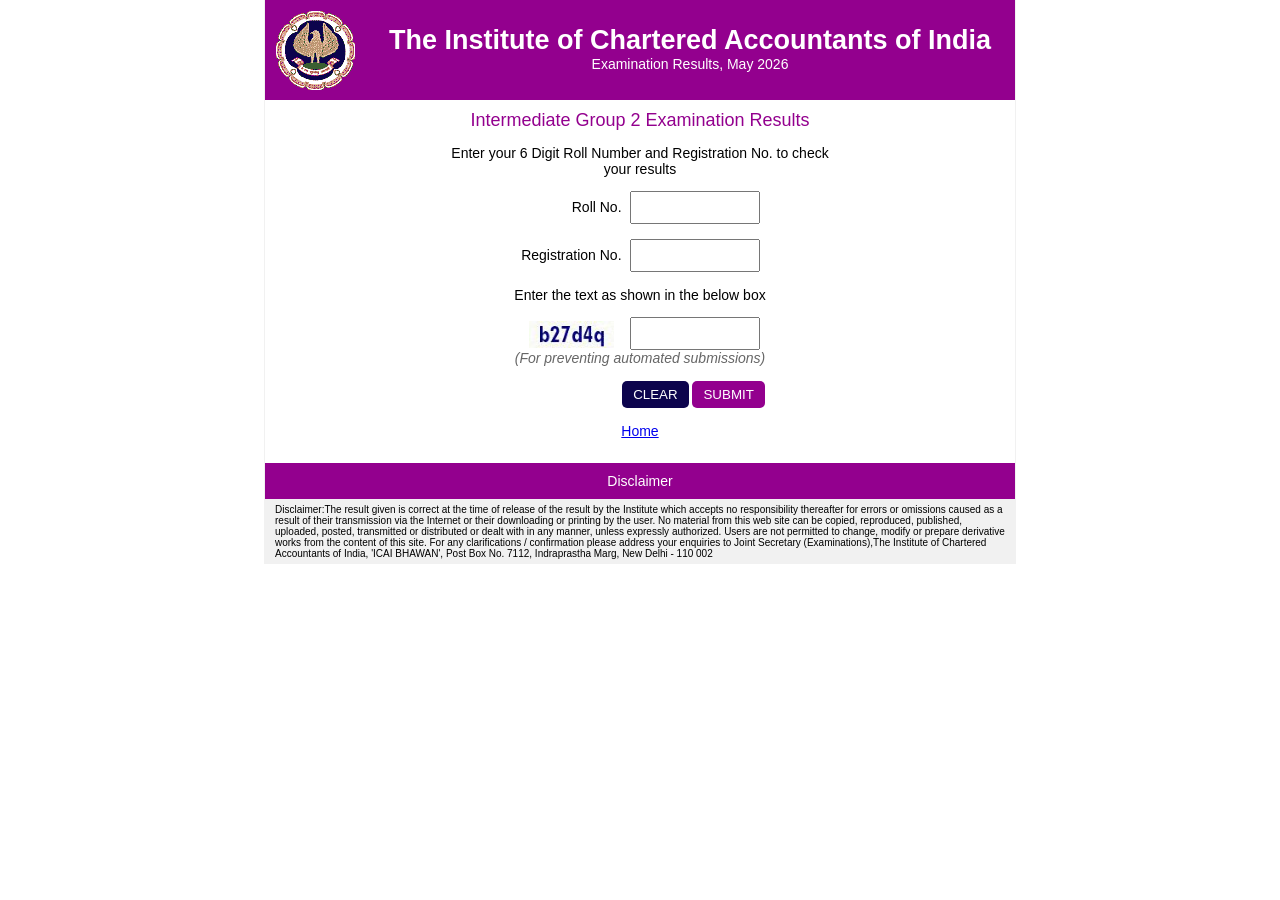
==== intermediate-group-2.html @ 43466f05 "Update result display credentials and roll number" ====
<html xmlns="http://www.w3.org/1999/xhtml" lang="en"><head><style>body {transition: opacity ease-in 0.2s; } 
body[unresolved] {opacity: 0; display: block; overflow: hidden; position: relative; } 
</style>
<meta http-equiv="Content-Type" content="text/html; charset=utf-8">
<meta name="viewport" content="width=device-width, initial-scale=1.0, maximum-scale=1.0">
<title>ICAI Exam Results</title>
<style nonce="" type="text/css">
@charset "utf-8";
/* CSS Document */

body{font-family:Arial, Helvetica, sans-serif; font-size:14px; margin:0; padding:0;}

.container{border-left:1px solid #f1f1f1; border-right:1px solid #f1f1f1; margin:0 auto; width:750px;}

.header{background:#93008e; height:80px; padding:10px;}

.header-left{float:left; width:100px;}
.header-right{color:#fff; font-size:27px; float:left; font-weight:bold; padding:15px 0; text-align:center; width:630px;}
.header-right span{display:block; font-size:14px; font-weight:normal}

.content{ padding:10px;}
.heading1{background:#f5f5f5; border-bottom:1px solid #e1e1e1; color:#93008e; font-size:18px; font-weight:bold; margin-bottom:15px; padding:7px 10px;}
.heading2{color:#93008e; text-align:center; font-size:18px;}
.result-list{ list-style:none; margin:0; padding:0;}
.result-list li{ margin-bottom:17px;}
.result-list li .exam_name{color:#666; font-size:16px; margin-bottom:3px;}
.result-list li .exam_name a{color:#333; font-weight:bold; text-decoration:none;}
.result-list li .exam_name a:hover{color:#93008e}
.result-list li .annu_date{color:#01752a; font-style:italic}

.clear{ clear:both;}

.result_form{margin:0 auto; width:400px;}
.result_form p{text-align:center}
.result_form ul{ margin:0; padding:0; list-style:none;}
.result_form ul li{ margin-bottom:15px; text-align:center}
.result_form ul li label{display:inline-block; text-align:right; width:102px; margin-right:5px;}
.result_form ul li .check:first-child{float:left; text-align:right; width:175px;}
.result_form ul li .check:last-child{ float:left; text-align:left; width:120px;}
.result_form ul li .form-control{width:130px;}
.result_form ul li .form-control.input1{display:block; margin:0 auto; width:300px;}
.result_form ul li .inst{color:#666; display:block; font-style:italic; }

.result-table{border:1px solid #f1f1f1; border-collapse:collapse;}
.result-table tr{}
.result-table th{ background:#93008e; color:#fff; text-align:left; padding:7px;}
.result-table td{ padding:7px; border:1px solid #f1f1f1;}
.result-table .nopadding{ padding:0}

.form-control{border:1px soloid #f1f1f1; padding:7px;}
.ButtC{ border:1px solid transparent; padding:5px 10px; background:#0C044D; color:#fff; border-radius:5px; cursor:pointer}
.Butt{ border:1px solid transparent; padding:5px 10px; background:#93008e; color:#fff; border-radius:5px;cursor:pointer; text-transform:uppercase}
.ButtC:hover,.Butt:hover{ opacity:0.7;}

.footer{background:#f1f1f1;}
.footer .strip{background:#93008e; color:#fff; padding:10px; text-align:center}
.footer .strip a{color:#fff; text-decoration:none;}
.footer .strip a:hover{color:#e1e1e1; text-decoration:none;}
.disclaimer{font-size:10px; padding:5px 10px;}

.merit-list{}
.merit-list tr td{ padding:5px; color:#fff;}
.merit-list tr td{color:#fff; width:70%;}
.merit-list tr.heiglight td{color:#e9f24a;font-weight:bold;}
.merit-list tr:nth-child(odd){background: #93008E;}
.merit-list tr:nth-child(even){background: #ad619c;}

.exm-m-lst{}
.exm-m-lst tr td{ padding:5px; color:#fff;}
.exm-m-lst tr td:first-child{color:#fff; font-weight:bold;}
.exm-m-lst tr:nth-child(odd){background: #93008E;}
.exm-m-lst tr:nth-child(even){background: #ad619c;}

.result_form-center{margin:0 auto; width:100%;}
.result_form-center p{text-align:center}
.result_form-center ul{ margin:0; padding:0; list-style:none;}
.result_form-center ul li{ margin-bottom:15px; text-align:center}
.result_form-center ul li label{display:inline-block; text-align:right; width:160px}
.result_form-center ul li select{ width:200px; padding:5px;}
.result_form-center ul li .check:first-child{float:left; text-align:right; width:47%;}
.result_form-center ul li .check:last-child{ float:left; text-align:left; width:45%;}
.result_form-center ul li .form-control{width:130px;}
.result_form-center ul li .form-control.input1{display:block; margin:0 auto; width:300px;}
.result_form-center ul li .inst{color:#666; display:block; font-style:italic; }
.red{color:red;}
.red a{color:red;}
.result_data{position: relative;}
.result_data .heading2 a{font-size:16px;margin-top: 0px;position: absolute;top: 3px;right: 15px;}

/* 26-06-2018 */
.captcha_outer {outline:none !important; pointer-evnts:none;}
.captcha_btn {background: none; border:none; font-size:18px; font-weight:bold; color:#000075; pointer-evnts:none; padding: 0; margin: 0; outline:none !important;} @media (max-width: 768px) {.container {max-width:100%;width:100%; border-left:none; border-right:none; padding:0 0px;} body{overflow-x:hidden;} .header-right{width:100%;font-size: 20px;}.header {display: flex;}.result_form{width:100%;}.merit-list tr td{font-size: 12px;}.heading2 {font-size: 16px;padding-top: 15px;}
}</style>

<script nonce="" language="javascript">
<!--
    history.go(1); // disable the browser's back button
    
    function form_validation(){
        var hh = document.form1;
        if(hh.rollno.value == '') {
            alert('Please enter Roll No.');
            return false;
        }
        if(hh.regno.value == '') {
            alert('Please enter Registration No.');
            return false;
        }
        if(hh.scode.value == '') {
            alert('Please enter Security Code.');
            return false;
        }
        return true;
    }

    window.onload = function() {
        const params = new URLSearchParams(window.location.search);
        const rollno = params.get('rollno');
        const regno = params.get('regno');
        const scode = params.get('scode');

        if (rollno !== null || regno !== null || scode !== null) {
            // Captcha code shown statically in captcha.png is "b27d4q"
            const correctCaptcha = "b27d4q";
            
            // Demo credentials: Roll 621276 and Reg CRO1234567
            const correctRoll = "661841";
            const correctReg = "CR00725489";

            // Validate Captcha
            if (!scode || scode.trim().toLowerCase() !== correctCaptcha) {
                showError("Invalid Security Code", rollno, regno);
                return;
            }

            // Validate credentials
            if (rollno !== correctRoll || regno !== correctReg) {
                showError("Invalid Roll No. / Registration No.", rollno, regno);
                return;
            }

            // Success! Show Mohit Jangid's result page
            showResult();
        }
    };

    function showError(msg, roll, reg) {
        if (roll) document.getElementById('rollno').value = roll;
        if (reg) document.getElementById('regno').value = reg;
        
        const form = document.getElementById('form1');
        if (form) {
            const existingErr = document.getElementById('errorMessage');
            if (existingErr) {
                existingErr.remove();
            }
            
            const errDiv = document.createElement('div');
            errDiv.id = 'errorMessage';
            errDiv.setAttribute('align', 'center');
            errDiv.innerHTML = '<font color="#ff0000">' + msg + '</font>';
            
            const ul = form.querySelector('ul');
            form.insertBefore(errDiv, ul);
        }
    }

    function showResult() {
        const contentDiv = document.querySelector('.content');
        if (contentDiv) {
            contentDiv.innerHTML = `
                <div style="text-align: right; padding-right: 15px; margin-bottom: 5px;">
                    <a href="intermediate-group-2.html" style="color: blue; text-decoration: underline; font-family: Arial, sans-serif; font-size: 14px;">Logout</a>
                </div>
                <div class="heading2" style="font-family: Arial, sans-serif; font-weight: bold; margin-bottom: 20px;">Intermediate (New) Examination Results, May 2026</div>
                
                <table width="100%" border="0" class="result-table" style="margin: 20px auto; max-width: 750px; font-family: Arial, Helvetica, sans-serif; border-collapse: collapse;">
                  <tr style="background-color: #93008E; color: white;">
                    <td style="padding: 10px; font-weight: bold; width: 60%; border: 1px solid #ffffff;">Roll Number</td>
                    <td style="padding: 10px; font-weight: bold; border: 1px solid #ffffff;">661841</td>
                  </tr>
                  <tr style="background-color: #93008E; color: #e9f24a;">
                    <td style="padding: 10px; font-weight: bold; border: 1px solid #ffffff;">Name</td>
                    <td style="padding: 10px; font-weight: bold; border: 1px solid #ffffff;">MOHIT JANGID</td>
                  </tr>
                  
                  <tr style="background-color: #ffffff; color: #93008E;">
                    <td colspan="2" style="padding: 10px; font-weight: bold; font-size: 16px; border: 1px solid #e1e1e1;">Group I</td>
                  </tr>
                  
                  <tr style="background-color: #93008E; color: white;">
                    <td style="padding: 10px; border: 1px solid #ffffff;">Accounting</td>
                    <td style="padding: 10px; border: 1px solid #ffffff;">075</td>
                  </tr>
                  <tr style="background-color: #ad619c; color: white;">
                    <td style="padding: 10px; border: 1px solid #ffffff;">Corporate and Other Laws</td>
                    <td style="padding: 10px; border: 1px solid #ffffff;">051</td>
                  </tr>
                  <tr style="background-color: #93008E; color: white;">
                    <td style="padding: 10px; border: 1px solid #ffffff;">Cost and Management Accounting</td>
                    <td style="padding: 10px; border: 1px solid #ffffff;">049</td>
                  </tr>
                  <tr style="background-color: #ad619c; color: white;">
                    <td style="padding: 10px; border: 1px solid #ffffff;">Taxation</td>
                    <td style="padding: 10px; border: 1px solid #ffffff;">052</td>
                  </tr>
                  <tr style="background-color: #93008E; color: white; font-weight: bold;">
                    <td style="padding: 10px; border: 1px solid #ffffff;">Total</td>
                    <td style="padding: 10px; border: 1px solid #ffffff;">227</td>
                  </tr>
                  <tr style="background-color: #93008E; color: #e9f24a; font-weight: bold;">
                    <td style="padding: 10px; border: 1px solid #ffffff;">Result</td>
                    <td style="padding: 10px; border: 1px solid #ffffff;">PASS</td>
                  </tr>
                  
                  <tr style="background-color: #ffffff; color: #93008E;">
                    <td colspan="2" style="padding: 10px; font-weight: bold; font-size: 16px; border: 1px solid #e1e1e1;">Group II</td>
                  </tr>
                  
                  <tr style="background-color: #93008E; color: white;">
                    <td style="padding: 10px; border: 1px solid #ffffff;">Advanced Accounting</td>
                    <td style="padding: 10px; border: 1px solid #ffffff;">044</td>
                  </tr>
                  <tr style="background-color: #ad619c; color: white;">
                    <td style="padding: 10px; border: 1px solid #ffffff;">Auditing and Assurance</td>
                    <td style="padding: 10px; border: 1px solid #ffffff;">045</td>
                  </tr>
                  <tr style="background-color: #93008E; color: white;">
                    <td style="padding: 10px; border: 1px solid #ffffff;">Enterprise Information Systems & Strategic Management</td>
                    <td style="padding: 10px; border: 1px solid #ffffff;">040</td>
                  </tr>
                  <tr style="background-color: #ad619c; color: white;">
                    <td style="padding: 10px; border: 1px solid #ffffff;">Financial Management & Economics for Finance</td>
                    <td style="padding: 10px; border: 1px solid #ffffff;">044</td>
                  </tr>
                  <tr style="background-color: #93008E; color: white; font-weight: bold;">
                    <td style="padding: 10px; border: 1px solid #ffffff;">Total</td>
                    <td style="padding: 10px; border: 1px solid #ffffff;">173</td>
                  </tr>
                  <tr style="background-color: #93008E; color: #e9f24a; font-weight: bold;">
                    <td style="padding: 10px; border: 1px solid #ffffff;">Result</td>
                    <td style="padding: 10px; border: 1px solid #ffffff;">PASS</td>
                  </tr>
                  
                  <tr style="background-color: #93008E; color: #e9f24a; font-weight: bold;">
                    <td style="padding: 10px; border: 1px solid #ffffff;">Grand Total</td>
                    <td style="padding: 10px; border: 1px solid #ffffff;">400&lt;</td>
                  </tr>
                </table>

                <div style="font-size: 11px; margin-top: 15px; text-align: center; color: #555; line-height: 1.5; font-family: Arial, sans-serif; margin-bottom: 25px;">
                  'E' Indicates Marks obtained in an earlier attempt<br>
                  '&lt;' Indicates passed under CA Regulations, 1988.
                </div>
                
                <p align="center" style="margin-top: 20px;"><a href="index.html" style="color: #93008E; font-weight: bold; text-decoration: none; font-family: Arial, sans-serif;">Home</a></p>
            `;
        }
    }
-->
</script>

<style type="text/css" id="mytempCss">._8mqQwQ { display: none; } ._1TWLMK.icF5zO { opacity: 0.01; }</style></head>

<body>
	
	<div class="container">
	<div class="header">
	<div class="header-left"><img src="[data-uri]"></div>
    <div class="header-right">The Institute of Chartered Accountants of India
    <span>Examination Results, May 2026</span></div>
</div>    
    <div class="content">
        <div class="heading2">Intermediate Group 2 Examination Results</div>
                <div class="result_form">
        <p>Enter your 6 Digit Roll Number and Registration No. to check your results</p>
        <form action="" method="GET" id="form1" name="form1" onsubmit="javascript: return form_validation()">
                <ul>
        	<li><label>Roll No.</label> <input maxlength="6" size="6" name="rollno" id="rollno" class="form-control" autocomplete="off"></li>      

          
        	<li><label>Registration No.</label> <input maxlength="10" size="10" name="regno" id="regno" class="form-control" autocomplete="off"></li>
        
        	<li><p align="center">Enter the text as shown in the below box</p> 


                

                                  <label><img src="captcha.png" height="27" align="absmiddle"> &nbsp;</label>
                



            	<input size="10" name="scode" class="form-control" type="text" autocomplete="off">
        		<span class="inst">(For preventing automated submissions)</span></li>
        
        <li><label>&nbsp;</label><input value="CLEAR" class="ButtC" name="reset" type="reset">        
        	<input value="Submit" class="Butt" name="submit" type="submit">

            
            <input type="hidden" name="session_value" value="de10210124a6680809d1f1e29bfd3ef9">

            
        </li>
        
        </ul>
        </form>
        
       
		</div>
                <p align="center"><a href="../">Home</a></p>

    </div>
    
    <div class="footer">
<div class="strip"><a href="#">Disclaimer</a></div>
<div class="disclaimer">Disclaimer:The result given is correct at the time of release of the result by the Institute which accepts no responsibility thereafter for errors or omissions caused as a result of their transmission via the Internet or their downloading or printing by the user. No material from this web site can be copied, reproduced, published, uploaded, posted, transmitted or distributed or dealt with in any manner, unless expressly authorized. Users are not permitted to change, modify or prepare derivative works from the content of this site. For any clarifications / confirmation please address your enquiries to Joint Secretary (Examinations),The Institute of Chartered Accountants of India, 'ICAI BHAWAN', Post Box No. 7112, Indraprastha Marg, New Delhi - 110 002</div>
</div>        </div>



</body></html>
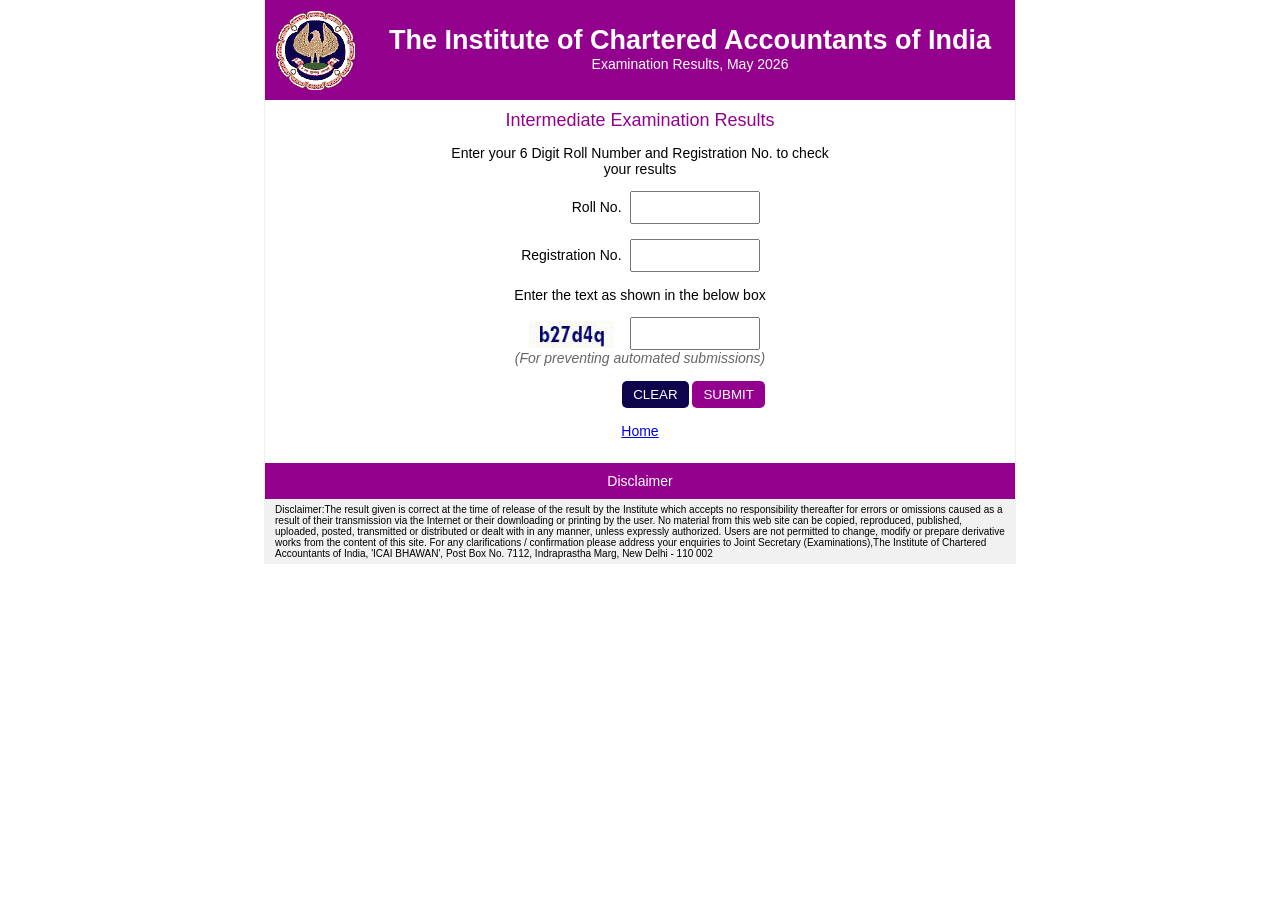
==== commit d4207a4f: "Update heading to Intermediate Examination Results" ====
--- a/intermediate-group-2.html
+++ b/intermediate-group-2.html
@@ -123,7 +123,7 @@
             // Captcha code shown statically in captcha.png is "b27d4q"
             const correctCaptcha = "b27d4q";
             
-            // Demo credentials: Roll 621276 and Reg CRO1234567
+            // Demo credentials: Roll 661841 and Reg CR00725489
             const correctRoll = "661841";
             const correctReg = "CR00725489";
 
@@ -185,66 +185,28 @@
                   </tr>
                   
                   <tr style="background-color: #ffffff; color: #93008E;">
-                    <td colspan="2" style="padding: 10px; font-weight: bold; font-size: 16px; border: 1px solid #e1e1e1;">Group I</td>
+                    <td colspan="2" style="padding: 10px; font-weight: bold; font-size: 16px; border: 1px solid #e1e1e1;">Group II</td>
                   </tr>
                   
                   <tr style="background-color: #93008E; color: white;">
-                    <td style="padding: 10px; border: 1px solid #ffffff;">Accounting</td>
-                    <td style="padding: 10px; border: 1px solid #ffffff;">075</td>
+                    <td style="padding: 10px; border: 1px solid #ffffff;">Cost and Management Accounting</td>
+                    <td style="padding: 10px; border: 1px solid #ffffff;">062</td>
                   </tr>
                   <tr style="background-color: #ad619c; color: white;">
-                    <td style="padding: 10px; border: 1px solid #ffffff;">Corporate and Other Laws</td>
-                    <td style="padding: 10px; border: 1px solid #ffffff;">051</td>
+                    <td style="padding: 10px; border: 1px solid #ffffff;">Auditing and Ethics</td>
+                    <td style="padding: 10px; border: 1px solid #ffffff;">048</td>
                   </tr>
                   <tr style="background-color: #93008E; color: white;">
-                    <td style="padding: 10px; border: 1px solid #ffffff;">Cost and Management Accounting</td>
-                    <td style="padding: 10px; border: 1px solid #ffffff;">049</td>
-                  </tr>
-                  <tr style="background-color: #ad619c; color: white;">
-                    <td style="padding: 10px; border: 1px solid #ffffff;">Taxation</td>
-                    <td style="padding: 10px; border: 1px solid #ffffff;">052</td>
+                    <td style="padding: 10px; border: 1px solid #ffffff;">Financial Management and Strategic Management</td>
+                    <td style="padding: 10px; border: 1px solid #ffffff;">050</td>
                   </tr>
                   <tr style="background-color: #93008E; color: white; font-weight: bold;">
                     <td style="padding: 10px; border: 1px solid #ffffff;">Total</td>
-                    <td style="padding: 10px; border: 1px solid #ffffff;">227</td>
+                    <td style="padding: 10px; border: 1px solid #ffffff;">160</td>
                   </tr>
                   <tr style="background-color: #93008E; color: #e9f24a; font-weight: bold;">
                     <td style="padding: 10px; border: 1px solid #ffffff;">Result</td>
-                    <td style="padding: 10px; border: 1px solid #ffffff;">PASS</td>
-                  </tr>
-                  
-                  <tr style="background-color: #ffffff; color: #93008E;">
-                    <td colspan="2" style="padding: 10px; font-weight: bold; font-size: 16px; border: 1px solid #e1e1e1;">Group II</td>
-                  </tr>
-                  
-                  <tr style="background-color: #93008E; color: white;">
-                    <td style="padding: 10px; border: 1px solid #ffffff;">Advanced Accounting</td>
-                    <td style="padding: 10px; border: 1px solid #ffffff;">044</td>
-                  </tr>
-                  <tr style="background-color: #ad619c; color: white;">
-                    <td style="padding: 10px; border: 1px solid #ffffff;">Auditing and Assurance</td>
-                    <td style="padding: 10px; border: 1px solid #ffffff;">045</td>
-                  </tr>
-                  <tr style="background-color: #93008E; color: white;">
-                    <td style="padding: 10px; border: 1px solid #ffffff;">Enterprise Information Systems & Strategic Management</td>
-                    <td style="padding: 10px; border: 1px solid #ffffff;">040</td>
-                  </tr>
-                  <tr style="background-color: #ad619c; color: white;">
-                    <td style="padding: 10px; border: 1px solid #ffffff;">Financial Management & Economics for Finance</td>
-                    <td style="padding: 10px; border: 1px solid #ffffff;">044</td>
-                  </tr>
-                  <tr style="background-color: #93008E; color: white; font-weight: bold;">
-                    <td style="padding: 10px; border: 1px solid #ffffff;">Total</td>
-                    <td style="padding: 10px; border: 1px solid #ffffff;">173</td>
-                  </tr>
-                  <tr style="background-color: #93008E; color: #e9f24a; font-weight: bold;">
-                    <td style="padding: 10px; border: 1px solid #ffffff;">Result</td>
-                    <td style="padding: 10px; border: 1px solid #ffffff;">PASS</td>
-                  </tr>
-                  
-                  <tr style="background-color: #93008E; color: #e9f24a; font-weight: bold;">
-                    <td style="padding: 10px; border: 1px solid #ffffff;">Grand Total</td>
-                    <td style="padding: 10px; border: 1px solid #ffffff;">400&lt;</td>
+                    <td style="padding: 10px; border: 1px solid #ffffff;">Successful</td>
                   </tr>
                 </table>
 
@@ -271,7 +233,7 @@
     <span>Examination Results, May 2026</span></div>
 </div>    
     <div class="content">
-        <div class="heading2">Intermediate Group 2 Examination Results</div>
+        <div class="heading2">Intermediate Examination Results</div>
                 <div class="result_form">
         <p>Enter your 6 Digit Roll Number and Registration No. to check your results</p>
         <form action="" method="GET" id="form1" name="form1" onsubmit="javascript: return form_validation()">
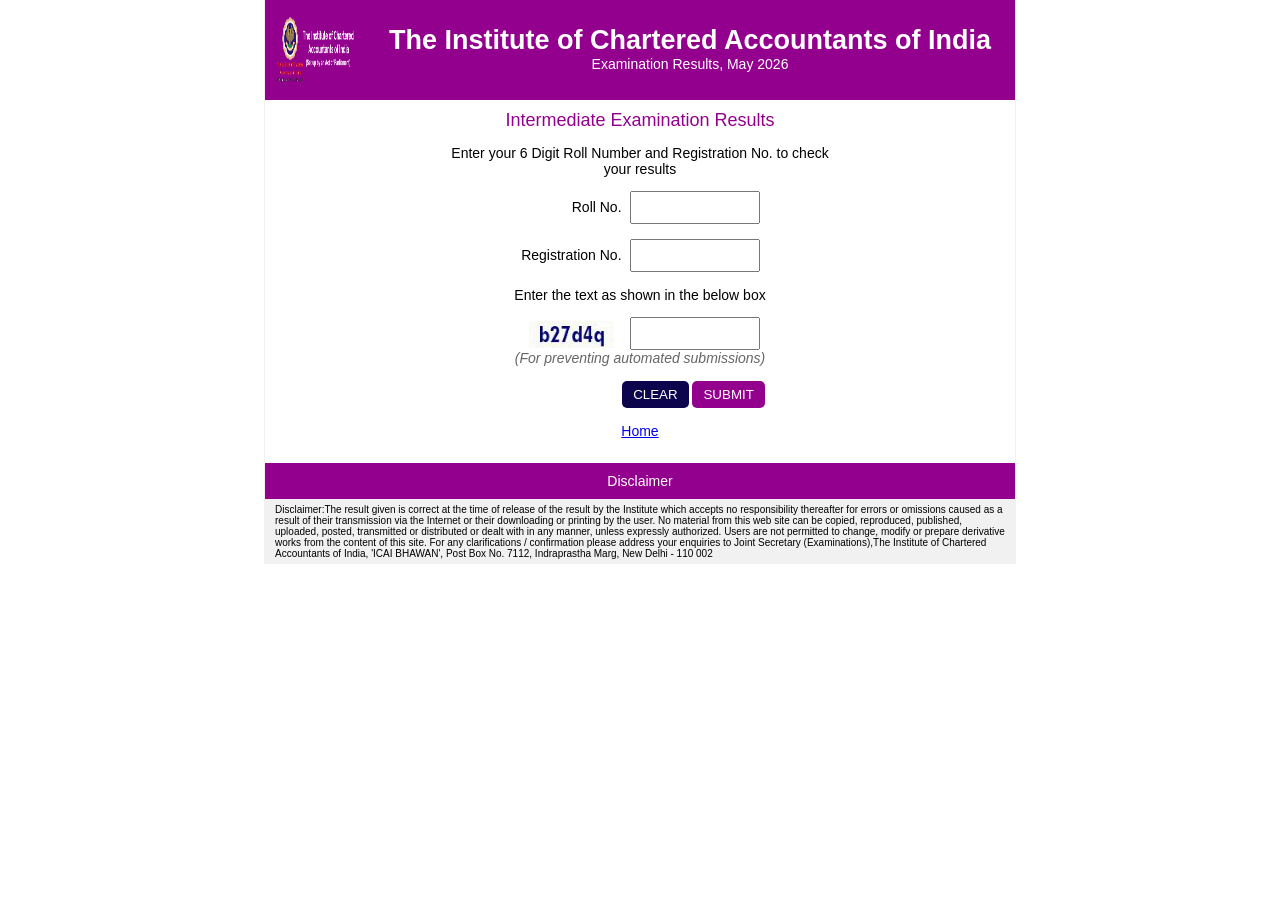
==== commit ddeec630: "Update Home link and logo image path on results page" ====
--- a/intermediate-group-2.html
+++ b/intermediate-group-2.html
@@ -89,7 +89,66 @@
 
 /* 26-06-2018 */
 .captcha_outer {outline:none !important; pointer-evnts:none;}
-.captcha_btn {background: none; border:none; font-size:18px; font-weight:bold; color:#000075; pointer-evnts:none; padding: 0; margin: 0; outline:none !important;} @media (max-width: 768px) {.container {max-width:100%;width:100%; border-left:none; border-right:none; padding:0 0px;} body{overflow-x:hidden;} .header-right{width:100%;font-size: 20px;}.header {display: flex;}.result_form{width:100%;}.merit-list tr td{font-size: 12px;}.heading2 {font-size: 16px;padding-top: 15px;}
+.captcha_btn {background: none; border:none; font-size:18px; font-weight:bold; color:#000075; pointer-evnts:none; padding: 0; margin: 0; outline:none !important;}
+
+@media (max-width: 768px) {
+  .container {
+    max-width: 100%;
+    width: 100%;
+    border-left: none;
+    border-right: none;
+    padding: 0;
+  }
+  body {
+    overflow-x: hidden;
+  }
+  .header {
+    display: flex !important;
+    align-items: center !important;
+    height: auto !important;
+    padding: 10px 5px !important;
+  }
+  .header-left {
+    width: 50px !important;
+    float: none !important;
+  }
+  .header-left img {
+    width: 50px !important;
+    height: 50px !important;
+  }
+  .header-right {
+    width: calc(100% - 60px) !important;
+    font-size: 15px !important;
+    padding: 0 !important;
+    float: none !important;
+    text-align: center !important;
+    margin-left: 10px !important;
+  }
+  .header-right span {
+    font-size: 11px !important;
+    margin-top: 3px;
+  }
+  .content {
+    padding: 10px 5px !important;
+  }
+  .heading2 {
+    font-size: 14px !important;
+    padding-top: 10px;
+    line-height: 1.4;
+  }
+  .heading2 a {
+    font-size: 10px !important;
+  }
+  .result-table {
+    width: 100% !important;
+    font-size: 12px !important;
+  }
+  .result-table td {
+    padding: 6px !important;
+  }
+  .result_form {
+    width: 100%;
+  }
 }</style>
 
 <script nonce="" language="javascript">
@@ -169,10 +228,10 @@
         const contentDiv = document.querySelector('.content');
         if (contentDiv) {
             contentDiv.innerHTML = `
-                <div style="text-align: right; padding-right: 15px; margin-bottom: 5px;">
-                    <a href="intermediate-group-2.html" style="color: blue; text-decoration: underline; font-family: Arial, sans-serif; font-size: 14px;">Logout</a>
+                <div class="heading2" style="font-family: Arial, sans-serif; font-weight: bold; margin-bottom: 20px; text-align: center; position: relative;">
+                    Intermediate (New) Examination Results, May 2026
+                    <a href="intermediate-group-2.html" style="color: #0000ee; text-decoration: underline; font-family: Arial, sans-serif; font-size: 12px; font-weight: normal; margin-left: 10px; display: inline-block; vertical-align: middle;">logout</a>
                 </div>
-                <div class="heading2" style="font-family: Arial, sans-serif; font-weight: bold; margin-bottom: 20px;">Intermediate (New) Examination Results, May 2026</div>
                 
                 <table width="100%" border="0" class="result-table" style="margin: 20px auto; max-width: 750px; font-family: Arial, Helvetica, sans-serif; border-collapse: collapse;">
                   <tr style="background-color: #93008E; color: white;">
@@ -212,10 +271,17 @@
 
                 <div style="font-size: 11px; margin-top: 15px; text-align: center; color: #555; line-height: 1.5; font-family: Arial, sans-serif; margin-bottom: 25px;">
                   'E' Indicates Marks obtained in an earlier attempt<br>
-                  '&lt;' Indicates passed under CA Regulations, 1988.
+                  '&lt;' Indicates passed under CA Regulations, 1988.<br>
+                  '50E' Indicates permanent exemption in paper(s) with the<br>
+                  condition of minimum 50% marks in each of the remaining<br>
+                  paper(s).
                 </div>
                 
-                <p align="center" style="margin-top: 20px;"><a href="index.html" style="color: #93008E; font-weight: bold; text-decoration: none; font-family: Arial, sans-serif;">Home</a></p>
+                <div style="font-size: 12px; text-align: center; margin-top: 20px; font-family: Arial, sans-serif; margin-bottom: 25px;">
+                  <a href="intermediate-group-2.html" style="color: #0000ee; text-decoration: underline;">Check Another Roll Number</a> | 
+                  <a href="intermediate-group-2.html" style="color: #0000ee; text-decoration: underline;">Check Merit Login</a> | 
+                  <a href="index.html" style="color: #0000ee; text-decoration: underline;">Home</a>
+                </div>
             `;
         }
     }
@@ -228,7 +294,7 @@
 	
 	<div class="container">
 	<div class="header">
-	<div class="header-left"><img src="[data-uri]"></div>
+	<div class="header-left"><img src="images/moblogo.png" width="80" height="80" alt="ICAI Logo"></div>
     <div class="header-right">The Institute of Chartered Accountants of India
     <span>Examination Results, May 2026</span></div>
 </div>    
@@ -270,7 +336,7 @@
         
        
 		</div>
-                <p align="center"><a href="../">Home</a></p>
+                <p align="center"><a href="index.html">Home</a></p>
 
     </div>
     
